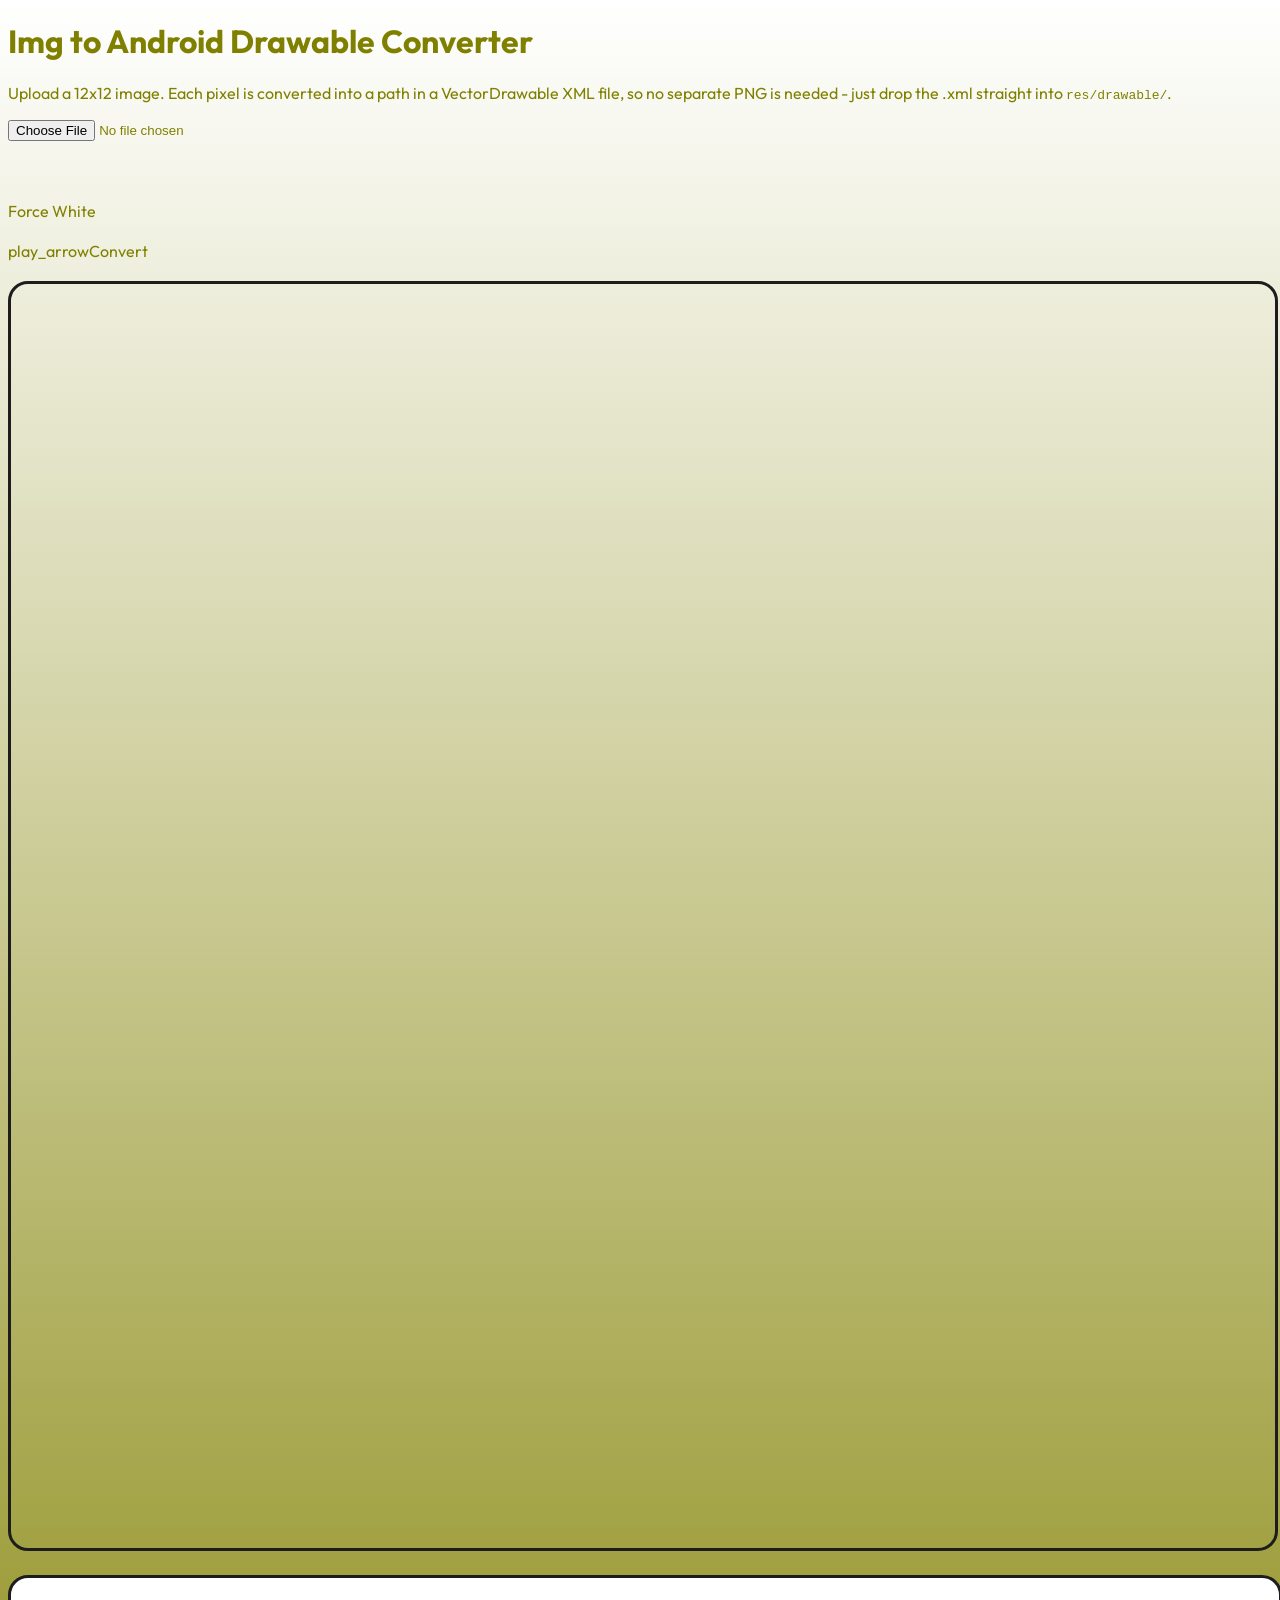
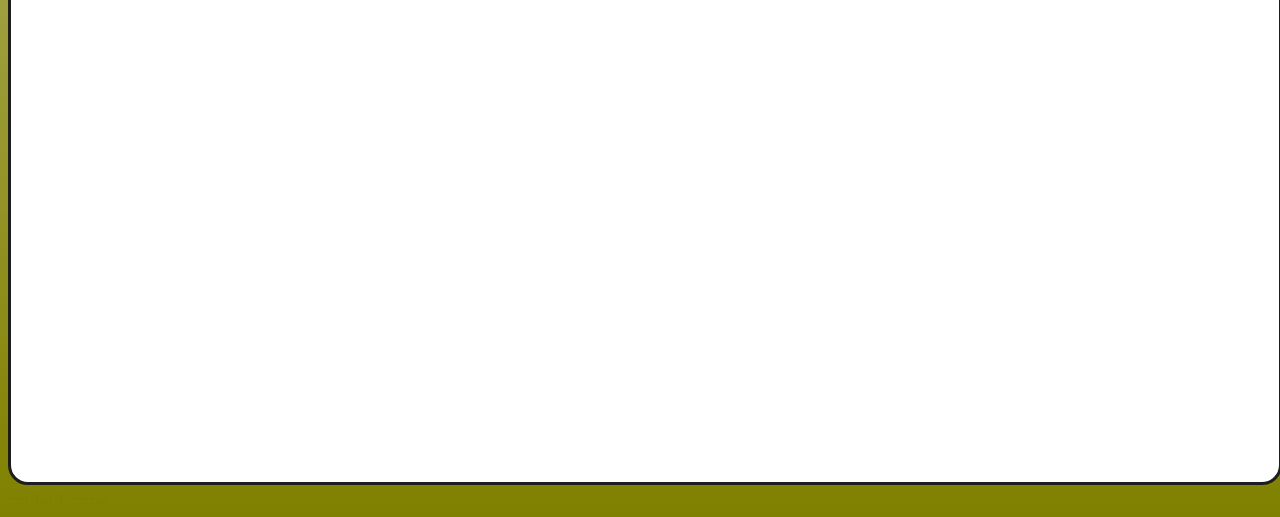
==== index.html @ 7c3f7909 "Update and rename converter.html to index.html" ====
<!DOCTYPE html>
<html>
<head>
<meta charset="UTF-8">
<link rel="preconnect" href="https://fonts.googleapis.com">
<link rel="preconnect" href="https://fonts.gstatic.com" crossorigin>
<link href="https://fonts.googleapis.com/css2?family=Funnel+Display:wght@300..800&family=Google+Sans:ital,opsz,wght@0,17..18,400..700;1,17..18,400..700&family=Outfit:wght@100..900&display=swap" rel="stylesheet">
<link href="https://fonts.googleapis.com/css2?family=Material+Symbols+Outlined" rel="stylesheet" />
<meta name="viewport" content="width=device-width, initial-scale=1.0">
<link rel="stylesheet" href="./material.css">
<title>Android Drawable Converter</title>
<script type="importmap">
{
"imports": {
"@material/web/": "https://esm.run/@material/web/"
}
}
</script>
<script type="module">
import '@material/web/all.js';
import {styles as typescaleStyles} from '@material/web/typography/md-typescale-styles.js';
document.adoptedStyleSheets.push(typescaleStyles.styleSheet);
</script>
</head>
<body>

<h1 class="md-typescale-display-small"><b>Img to Android Drawable Converter</b></h1>
<p>Upload a 12x12 image. Each pixel is converted into a path in a VectorDrawable XML file, so no separate PNG is needed - just drop the .xml straight into <code>res/drawable/</code>.</p>

<input type="file" id="fileInput" accept="image/*">
<br><br>

<md-outlined-text-field label="File Name" value="ic_icon" id="nameInput"></md-outlined-text-field>
<br><br>

<label><md-checkbox touch-target="none" id="forceWhite" checked></md-checkbox>Force White</label>
<br><br>

<md-filled-button id="convertBtn"><md-icon slot="icon">play_arrow</md-icon>Convert</md-filled-button>

<br>
<br>
<canvas id="canvas" width="12" height="12"></canvas>

<br>
<br>
<div id="status"></div>
<textarea id="output" type="text" readonly></textarea>
<md-outlined-icon-button onclick="copy()"><md-icon>content_copy</md-icon></md-outlined-icon-button>

<script>
function copy(){
var copyText = document.getElementById("output");
copyText.select();
copyText.setSelectionRange(0, 99999);
navigator.clipboard.writeText(copyText.value);
}
</script>
<script>
var fileInput = document.getElementById('fileInput');
var nameInput = document.getElementById('nameInput');
var convertBtn = document.getElementById('convertBtn');
var canvas = document.getElementById('canvas');
var status = document.getElementById('status');
var output = document.getElementById('output');

function toHex2(n) {
  var h = n.toString(16);
  return h.length === 1 ? '0' + h : h;
}

convertBtn.addEventListener('click', function() {
  var file = fileInput.files[0];
  if (!file) {
    status.textContent = 'Please choose an image file first.';
    return;
  }

  var baseName = (nameInput.value || 'ic_icon').trim();
  if (baseName === '') baseName = 'ic_icon';

  var img = new Image();
  img.onload = function() {
    if (img.width !== 12 || img.height !== 12) {
      status.textContent = 'Warning: image is ' + img.width + 'x' + img.height + ', not 12x12. Reading at 12x12 anyway.';
    } else {
      status.textContent = '';
    }

    var ctx = canvas.getContext('2d');
    ctx.clearRect(0, 0, 12, 12);
    ctx.drawImage(img, 0, 0, 12, 12);

    var data = ctx.getImageData(0, 0, 12, 12).data;

    var forceWhite = document.getElementById('forceWhite').checked;

    // Group pixels by color (forced white or exact original color, including alpha)
    var groups = {};
    var order = [];

    for (var y = 0; y < 12; y++) {
      for (var x = 0; x < 12; x++) {
        var idx = (y * 12 + x) * 4;
        var r = data[idx];
        var g = data[idx + 1];
        var b = data[idx + 2];
        var a = data[idx + 3];

        if (a === 0) continue; // skip fully transparent pixels

        var alphaHex = toHex2(a);
        var colorHex = forceWhite
          ? '#' + alphaHex + 'FFFFFF'
          : '#' + alphaHex + toHex2(r) + toHex2(g) + toHex2(b);

        if (!groups[colorHex]) {
          groups[colorHex] = [];
          order.push(colorHex);
        }
        groups[colorHex].push('M' + x + ',' + y + 'h1v1h-1z');
      }
    }

    var pathsXml = '';
    for (var i = 0; i < order.length; i++) {
      var color = order[i];
      var pathData = groups[color].join('');
      pathsXml += '    <path\n' +
                  '        android:fillColor="' + color + '"\n' +
                  '        android:pathData="' + pathData + '" />\n';
    }

    var xml = '<vector xmlns:android="http://schemas.android.com/apk/res/android"\n' +
               '    android:width="12dp"\n' +
               '    android:height="12dp"\n' +
               '    android:viewportWidth="12"\n' +
               '    android:viewportHeight="12">\n' +
               pathsXml +
               '</vector>\n';

    output.value = xml;

    var blob = new Blob([xml], { type: 'text/xml' });
    var url = URL.createObjectURL(blob);
    var a = document.createElement('a');
    a.href = url;
    a.download = baseName + '.xml';
    a.textContent = 'Download ' + baseName + '.xml';
    status.innerHTML = '';
    status.appendChild(a);
    var p = document.createElement('p');
    p.textContent = 'Place this file directly in app_pojavlauncher/src/main/res/drawable/';
    status.appendChild(p);
  };
  img.src = URL.createObjectURL(file);
});
</script>

</body>
</html>
---- material.css ----
:root {
    background: linear-gradient(#FFFFFF,#808000);
    font-family: "Outfit";
    color: #808000;
  --md-sys-color-primary: olive;
  --md-sys-color-secondary: tomato;
  --md-ref-typeface-brand: 'Outfit';
  --md-ref-typeface-plain: 'Outfit';
}
textarea {
    height: 500px;
    width: 100%;;
    resize: none;
    border-radius: 20px;
    border: solid #1D1D1D;
}
canvas{
    height: 100%;
    width: 100%;
    border: solid #1D1D1D;
    border-radius: 20px;
}
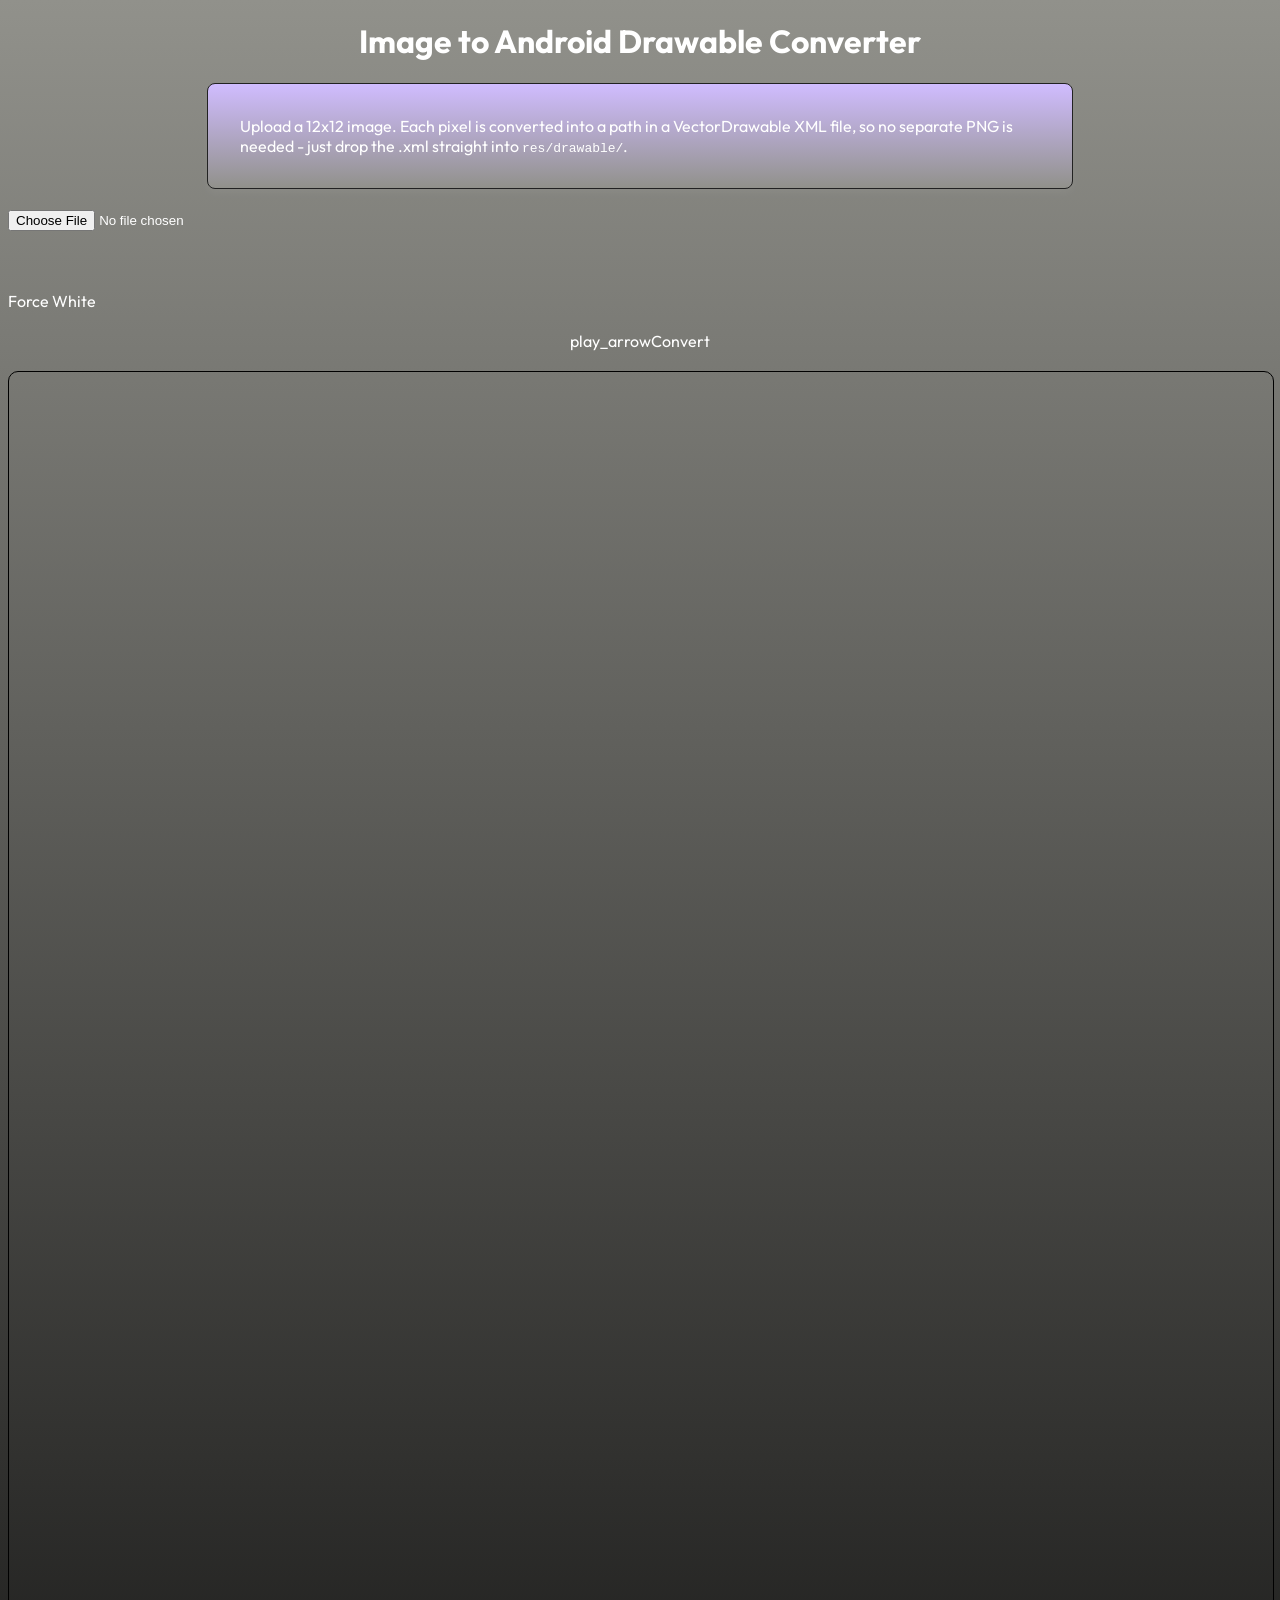
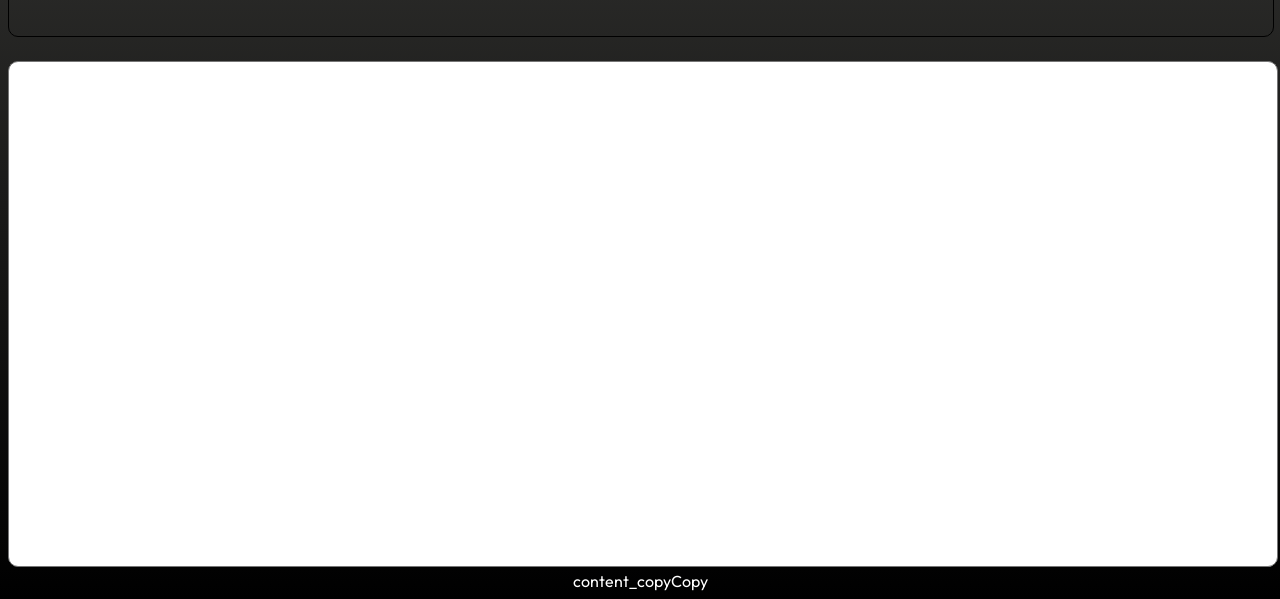
==== commit 4fd2d8be: "big update legeit" ====
--- a/index.html
+++ b/index.html
@@ -1,31 +1,30 @@
 <!DOCTYPE html>
 <html>
-<head>
-<meta charset="UTF-8">
-<link rel="preconnect" href="https://fonts.googleapis.com">
-<link rel="preconnect" href="https://fonts.gstatic.com" crossorigin>
-<link href="https://fonts.googleapis.com/css2?family=Funnel+Display:wght@300..800&family=Google+Sans:ital,opsz,wght@0,17..18,400..700;1,17..18,400..700&family=Outfit:wght@100..900&display=swap" rel="stylesheet">
-<link href="https://fonts.googleapis.com/css2?family=Material+Symbols+Outlined" rel="stylesheet" />
-<meta name="viewport" content="width=device-width, initial-scale=1.0">
-<link rel="stylesheet" href="./material.css">
-<title>Android Drawable Converter</title>
-<script type="importmap">
-{
-"imports": {
-"@material/web/": "https://esm.run/@material/web/"
-}
-}
-</script>
-<script type="module">
-import '@material/web/all.js';
-import {styles as typescaleStyles} from '@material/web/typography/md-typescale-styles.js';
-document.adoptedStyleSheets.push(typescaleStyles.styleSheet);
-</script>
-</head>
+    <head>
+        <meta charset="UTF-8">
+        <link rel="preconnect" href="https://fonts.googleapis.com">
+        <link rel="preconnect" href="https://fonts.gstatic.com" crossorigin>
+        <link href="https://fonts.googleapis.com/css2?family=Funnel+Display:wght@300..800&family=Google+Sans:ital,opsz,wght@0,17..18,400..700;1,17..18,400..700&family=Outfit:wght@100..900&display=swap" rel="stylesheet">
+        <link href="https://fonts.googleapis.com/css2?family=Material+Symbols+Outlined" rel="stylesheet" />
+        <meta name="viewport" content="width=device-width, initial-scale=1.0">
+        <link rel="stylesheet" href="./material.css">
+        <title>Android Drawable Converter</title>
+        <script type="importmap">
+            {
+                "imports": {
+                    "@material/web/": "https://esm.run/@material/web/"
+                           }
+            }
+        </script>
+        <script type="module">
+            import '@material/web/all.js';
+            import {styles as typescaleStyles} from '@material/web/typography/md-typescale-styles.js';
+            document.adoptedStyleSheets.push(typescaleStyles.styleSheet);
+        </script>
+       </head>
 <body>
-
-<h1 class="md-typescale-display-small"><b>Img to Android Drawable Converter</b></h1>
-<p>Upload a 12x12 image. Each pixel is converted into a path in a VectorDrawable XML file, so no separate PNG is needed - just drop the .xml straight into <code>res/drawable/</code>.</p>
+<h1 class="heading">Image to Android Drawable Converter</h1>
+<p class="paras">Upload a 12x12 image. Each pixel is converted into a path in a VectorDrawable XML file, so no separate PNG is needed - just drop the .xml straight into <code>res/drawable/</code>.</p>
 
 <input type="file" id="fileInput" accept="image/*">
 <br><br>
@@ -36,9 +35,7 @@
 <label><md-checkbox touch-target="none" id="forceWhite" checked></md-checkbox>Force White</label>
 <br><br>
 
-<md-filled-button id="convertBtn"><md-icon slot="icon">play_arrow</md-icon>Convert</md-filled-button>
-
-<br>
+<md-filled-button id="convertBtn" class="btn"><md-icon slot="icon">play_arrow</md-icon>Convert</md-filled-button>
 <br>
 <canvas id="canvas" width="12" height="12"></canvas>
 
@@ -46,10 +43,11 @@
 <br>
 <div id="status"></div>
 <textarea id="output" type="text" readonly></textarea>
-<md-outlined-icon-button onclick="copy()"><md-icon>content_copy</md-icon></md-outlined-icon-button>
+<br>
+<md-filled-button onclick="textCopy()" class="btn"><md-icon slot="icon">content_copy</md-icon>Copy</md-filled-button>
 
 <script>
-function copy(){
+function textCopy(){
 var copyText = document.getElementById("output");
 copyText.select();
 copyText.setSelectionRange(0, 99999);
@@ -156,6 +154,5 @@
   img.src = URL.createObjectURL(file);
 });
 </script>
-
 </body>
-</html>
+</html>
--- a/material.css
+++ b/material.css
@@ -1,22 +1,40 @@
 :root {
-    background: linear-gradient(#FFFFFF,#808000);
+    background:linear-gradient(#91918B, #000000);
     font-family: "Outfit";
-    color: #808000;
-  --md-sys-color-primary: olive;
+    color: #FFFFFF;
+  --md-sys-color-primary: #D0BCFF;
   --md-sys-color-secondary: tomato;
   --md-ref-typeface-brand: 'Outfit';
   --md-ref-typeface-plain: 'Outfit';
+}
+.heading {
+    justify-content: center;
+    display: flex;
+}
+.paras{
+    padding: 2rem;
+    max-width: 800px;
+    margin: 20px auto;
+    background: linear-gradient(#D0BCFF, #91918B);
+    border-radius: 8px;
+    box-shadow: 0 4px 10px rgba(255,255,255,0.05);
+    border: 1px solid #222;
+}
+canvas{
+    height: 100%;
+    width: 100%;
+    border: 1px solid #000000;
+    border-radius: 10px;
 }
 textarea {
     height: 500px;
     width: 100%;;
     resize: none;
-    border-radius: 20px;
-    border: solid #1D1D1D;
+    border-radius: 10px;
 }
-canvas{
-    height: 100%;
+.btn {
+    display: flex;
+    justify-content: center;
+    align-items: center;
     width: 100%;
-    border: solid #1D1D1D;
-    border-radius: 20px;
 }
